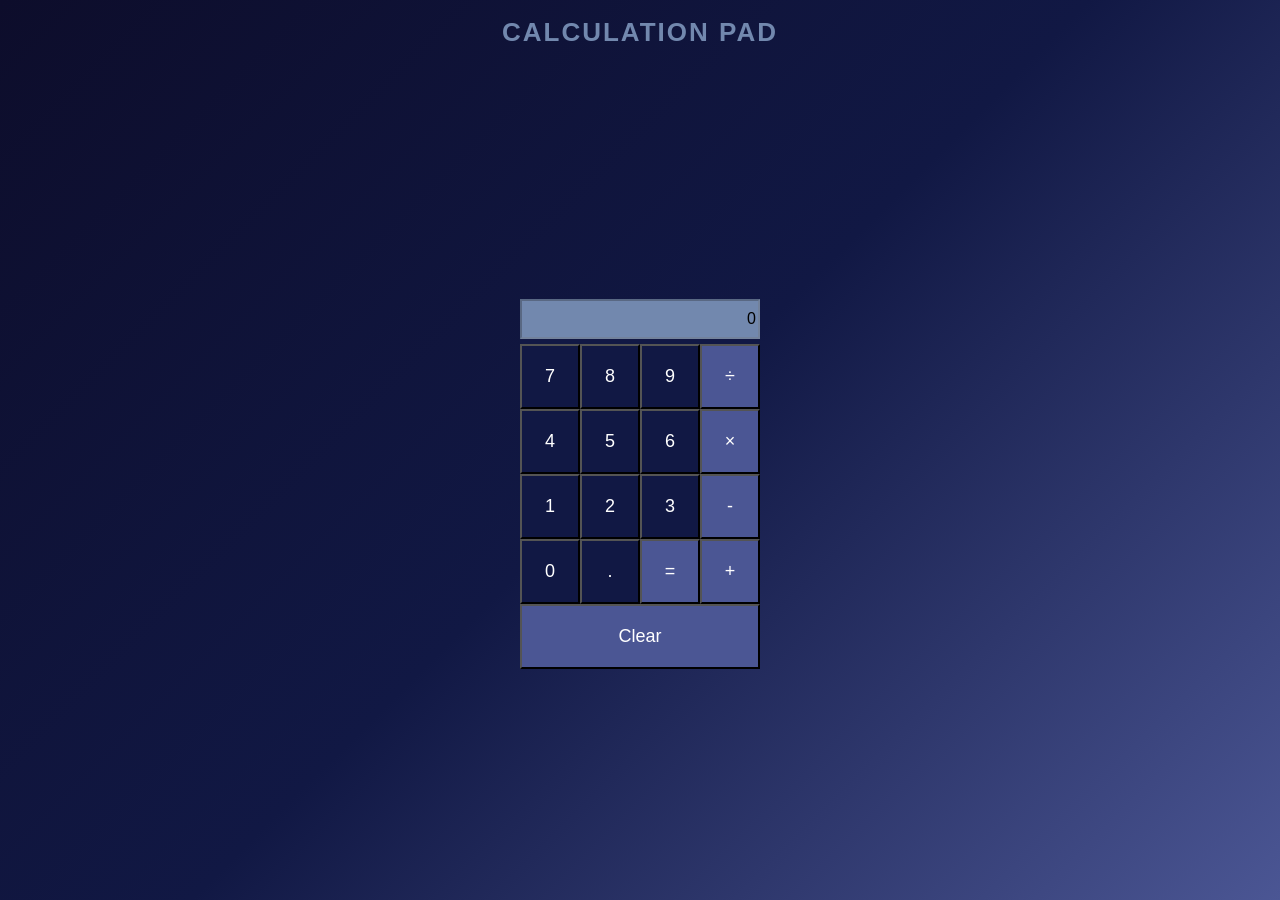
==== Calculator/index.html @ 681b26d8 "Two Tasks" ====
<!DOCTYPE html>
<html lang="en">
<head>
    <meta charset="UTF-8">
    <meta name="viewport" content="width=device-width, initial-scale=1.0">
    <title>Calculator</title>
    <link rel="stylesheet" href="style.css">
</head>
<body>
    <h1 class="title">Calculation Pad</h1>
    <div class="calculator">
        <input class="display" id="display" disabled placeholder="0">
        <div class="buttons">
        <button class="leftbtn" onclick="press('7')">7</button>
        <button class="leftbtn" onclick="press('8')">8</button>
        <button class="leftbtn" onclick="press('9')">9</button>
        <button class="specialbtn" onclick="press('/')">÷</button>
        <button  class="leftbtn" onclick="press('4')">4</button>
        <button class="leftbtn" onclick="press('5')">5</button>
        <button class="leftbtn" onclick="press('6')">6</button>
        <button class="specialbtn" onclick="press('*')">×</button>
        <button class="leftbtn" onclick="press('1')">1</button>
        <button class="leftbtn" onclick="press('2')">2</button>
        <button class="leftbtn" onclick="press('3')">3</button>
        <button class="specialbtn" onclick="press('-')">-</button>
        <button class="leftbtn" onclick="press('0')">0</button>
        <button class="leftbtn" onclick="press('.')">.</button>
        <button  class="specialbtn" onclick="calculate()">=</button>
        <button class="specialbtn" onclick="press('+')">+</button>
        <button  class="clear" onclick="cleardisplay()">Clear</button>
        </div>
    </div>
   <script src="script.js"></script>
</body>
</html>
---- Calculator/style.css ----
body {
  margin: 0;
  font-family: Arial, sans-serif;
  height: 100vh; 
  display: flex;
  flex-direction: column;
  justify-content: center; 
  align-items: center;     
  background: linear-gradient(135deg, #0d0d2b, #111844, #4B5694);
}
.calculator { 
    margin:auto;
    padding:0; 
    width: 240px;
    background-color: #111844;
    
}
.title {
  text-align: center;
  font-size: 26px;
  font-weight: bold;
  color: #7288AE; /* matches display bar */
  margin-bottom: 20px;
  text-transform: uppercase;
  letter-spacing: 2px;
}

.display {
     width: 100%;
    height: 40px; 
    text-align: right; 
   background-color:#7288AE;
   color:black;
   box-sizing: border-box;
   margin-bottom: 5px;
   font-size: 16px;
}
.display::placeholder{
    color:black;
}
 .buttons { 
   display: grid; 
    grid-template-columns: repeat(4, 1fr);
    box-sizing: border-box;
     
 }
 button { 
    padding: 20px; 
    font-size: 18px;
    transition: 0.3s; 
}
button:hover {
  background-color: #333;
}
.specialbtn{
    background-color:#4B5694 ;
    color:white;
}
.clear{
  background-color:#4B5694 ;
    color:white;
    grid-column: span 4;  
}
.leftbtn{
    background-color: #111844;
    color:white;
}
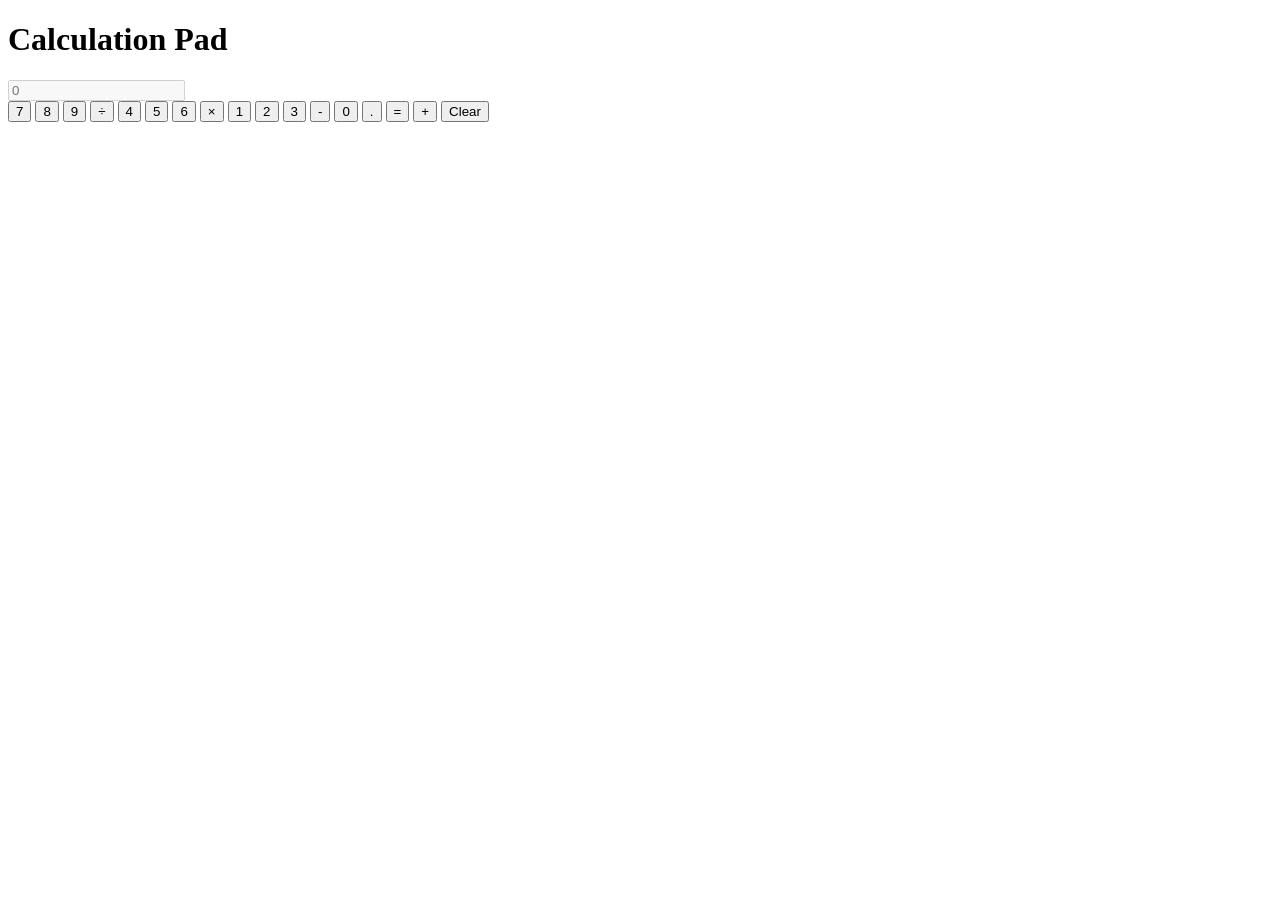
==== commit 93550784: "Rename index1.html to Calculator/index.html" ====
--- a/Calculator/index.html
+++ b/Calculator/index.html
@@ -1,35 +1,35 @@
-<!DOCTYPE html>
-<html lang="en">
-<head>
-    <meta charset="UTF-8">
-    <meta name="viewport" content="width=device-width, initial-scale=1.0">
-    <title>Calculator</title>
-    <link rel="stylesheet" href="style.css">
-</head>
-<body>
-    <h1 class="title">Calculation Pad</h1>
-    <div class="calculator">
-        <input class="display" id="display" disabled placeholder="0">
-        <div class="buttons">
-        <button class="leftbtn" onclick="press('7')">7</button>
-        <button class="leftbtn" onclick="press('8')">8</button>
-        <button class="leftbtn" onclick="press('9')">9</button>
-        <button class="specialbtn" onclick="press('/')">÷</button>
-        <button  class="leftbtn" onclick="press('4')">4</button>
-        <button class="leftbtn" onclick="press('5')">5</button>
-        <button class="leftbtn" onclick="press('6')">6</button>
-        <button class="specialbtn" onclick="press('*')">×</button>
-        <button class="leftbtn" onclick="press('1')">1</button>
-        <button class="leftbtn" onclick="press('2')">2</button>
-        <button class="leftbtn" onclick="press('3')">3</button>
-        <button class="specialbtn" onclick="press('-')">-</button>
-        <button class="leftbtn" onclick="press('0')">0</button>
-        <button class="leftbtn" onclick="press('.')">.</button>
-        <button  class="specialbtn" onclick="calculate()">=</button>
-        <button class="specialbtn" onclick="press('+')">+</button>
-        <button  class="clear" onclick="cleardisplay()">Clear</button>
-        </div>
-    </div>
-   <script src="script.js"></script>
-</body>
-</html>+<!DOCTYPE html>
+<html lang="en">
+<head>
+    <meta charset="UTF-8">
+    <meta name="viewport" content="width=device-width, initial-scale=1.0">
+    <title>Calculator</title>
+    <link rel="stylesheet" href="style2.css">
+</head>
+<body>
+    <h1 class="title">Calculation Pad</h1>
+    <div class="calculator">
+        <input class="display" id="display" disabled placeholder="0">
+        <div class="buttons">
+        <button class="leftbtn" onclick="press('7')">7</button>
+        <button class="leftbtn" onclick="press('8')">8</button>
+        <button class="leftbtn" onclick="press('9')">9</button>
+        <button class="specialbtn" onclick="press('/')">÷</button>
+        <button  class="leftbtn" onclick="press('4')">4</button>
+        <button class="leftbtn" onclick="press('5')">5</button>
+        <button class="leftbtn" onclick="press('6')">6</button>
+        <button class="specialbtn" onclick="press('*')">×</button>
+        <button class="leftbtn" onclick="press('1')">1</button>
+        <button class="leftbtn" onclick="press('2')">2</button>
+        <button class="leftbtn" onclick="press('3')">3</button>
+        <button class="specialbtn" onclick="press('-')">-</button>
+        <button class="leftbtn" onclick="press('0')">0</button>
+        <button class="leftbtn" onclick="press('.')">.</button>
+        <button  class="specialbtn" onclick="calculate()">=</button>
+        <button class="specialbtn" onclick="press('+')">+</button>
+        <button  class="clear" onclick="cleardisplay()">Clear</button>
+        </div>
+    </div>
+   <script src="script2.js"></script>
+</body>
+</html>
